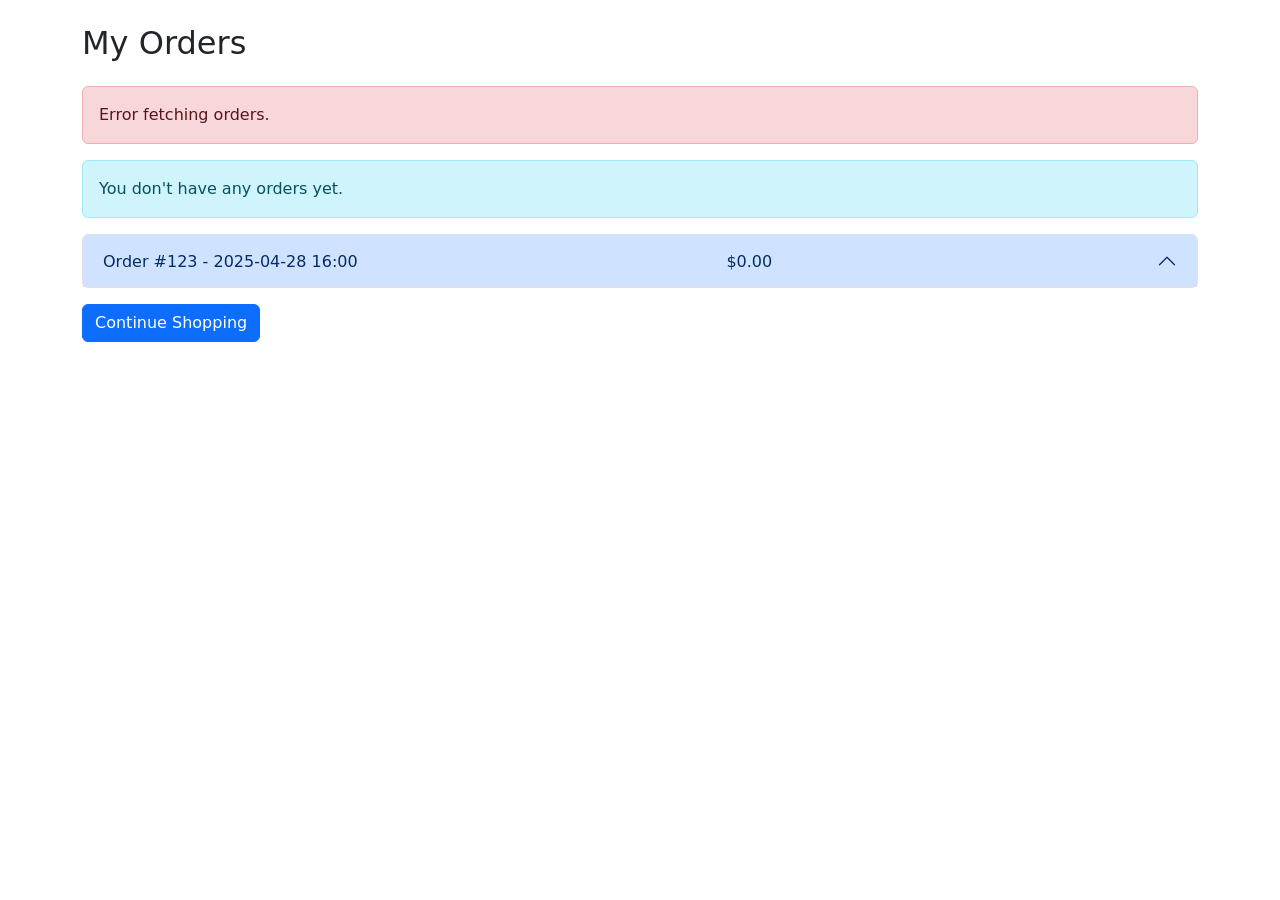
==== target/bookstore-0.0.1-SNAPSHOT/WEB-INF/classes/templates/orders.html @ 92bdcd41 "added" ====
<!DOCTYPE html>
<html xmlns:th="http://www.thymeleaf.org" xmlns:sec="http://www.thymeleaf.org/extras/spring-security">
<head>
    <meta charset="UTF-8">
    <meta name="viewport" content="width=device-width, initial-scale=1.0">
    <title>Order History</title>
    <link href="https://cdn.jsdelivr.net/npm/bootstrap@5.3.0/dist/css/bootstrap.min.css" rel="stylesheet">
    <link rel="stylesheet" th:href="@{/css/style.css}">
</head>
<body>

<div th:replace="~{fragments/header :: header}"></div>

<div class="container mt-4">
    <h2 class="mb-4">My Orders</h2>

    <div th:if="${orderHistoryError}" class="alert alert-danger" role="alert">
        <span th:text="${orderHistoryError}">Error fetching orders.</span>
    </div>

    <div th:if="${orders == null || orders.isEmpty()}" class="alert alert-info" role="alert">
        You don't have any orders yet.
    </div>

    <div th:if="${orders != null && !orders.isEmpty()}">
        <div class="accordion" id="ordersAccordion">
            <div class="accordion-item" th:each="order, orderStat : ${orders}">
                <h2 class="accordion-header" th:id="'heading' + ${orderStat.index}">
                    <button class="accordion-button" type="button" data-bs-toggle="collapse" 
                            th:data-bs-target="'#collapse' + ${orderStat.index}" 
                            aria-expanded="true" th:aria-controls="'collapse' + ${orderStat.index}">
                        <span th:text="'Order #' + ${order.id} + ' - ' + ${#temporals.format(order.orderDate, 'yyyy-MM-dd HH:mm')}">Order #123 - 2025-04-28 16:00</span>
                        <span class="ms-auto me-3" th:text="${#numbers.formatCurrency(order.totalAmount)}">$0.00</span>
                    </button>
                </h2>
                <div th:id="'collapse' + ${orderStat.index}" class="accordion-collapse collapse" 
                     th:aria-labelledby="'heading' + ${orderStat.index}" data-bs-parent="#ordersAccordion">
                    <div class="accordion-body">
                        <table class="table table-sm">
                            <thead>
                                <tr>
                                    <th th:text="#{cart.book}">Book</th>
                                    <th th:text="#{cart.quantity}">Quantity</th>
                                    <th th:text="#{cart.price}">Price</th>
                                    <th th:text="#{cart.subtotal}">Subtotal</th>
                                </tr>
                            </thead>
                            <tbody>
                                <tr th:each="item : ${order.orderItems}">
                                    <td th:text="${item.book.title}">Book Title</td>
                                    <td th:text="${item.quantity}">1</td>
                                    <td th:text="${#numbers.formatCurrency(item.price)}">$0.00</td>
                                    <td th:text="${#numbers.formatCurrency(item.subtotal)}">$0.00</td>
                                </tr>
                            </tbody>
                            <tfoot>
                                <tr>
                                    <td colspan="3" class="text-end"><strong th:text="#{cart.total}">Total</strong></td>
                                    <td><strong th:text="${#numbers.formatCurrency(order.totalAmount)}">$0.00</strong></td>
                                </tr>
                            </tfoot>
                        </table>
                    </div>
                </div>
            </div>
        </div>
    </div>
    
    <div class="mt-3">
        <a th:href="@{/books}" class="btn btn-primary" th:text="#{cart.continue_shopping}">Continue Shopping</a>
    </div>
</div>

<div th:replace="~{fragments/footer :: footer}"></div>

<script src="https://cdn.jsdelivr.net/npm/bootstrap@5.3.0/dist/js/bootstrap.bundle.min.js"></script>
</body>
</html>
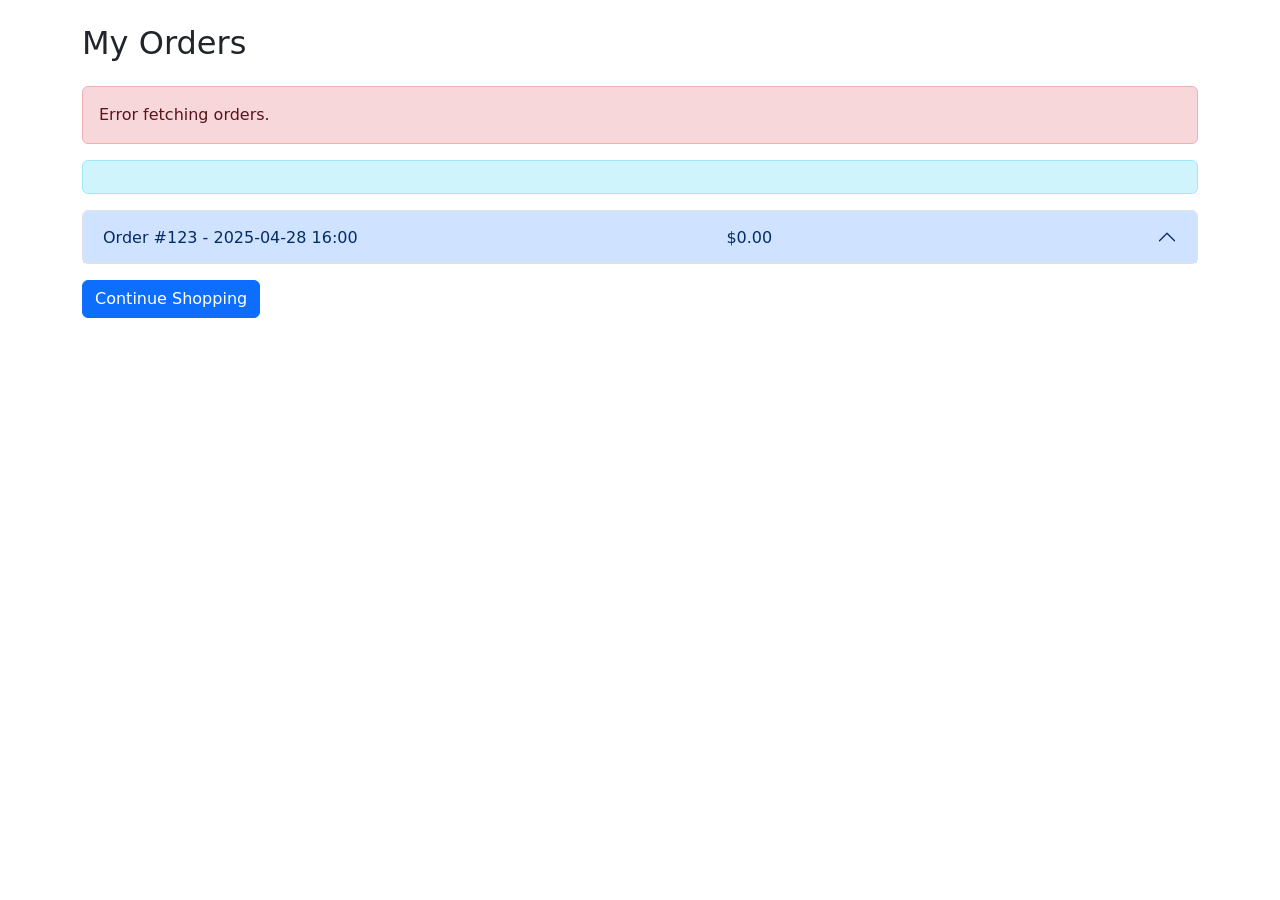
==== commit 263f9cda: "cleaning project with new war to deliver to assistant" ====
--- a/target/bookstore-0.0.1-SNAPSHOT/WEB-INF/classes/templates/orders.html
+++ b/target/bookstore-0.0.1-SNAPSHOT/WEB-INF/classes/templates/orders.html
@@ -12,15 +12,18 @@
 <div th:replace="~{fragments/header :: header}"></div>
 
 <div class="container mt-4">
-    <h2 class="mb-4">My Orders</h2>
+    <h2 class="mb-4" th:text="#{nav.my_orders}">My Orders</h2>
 
     <div th:if="${orderHistoryError}" class="alert alert-danger" role="alert">
         <span th:text="${orderHistoryError}">Error fetching orders.</span>
     </div>
 
-    <div th:if="${orders == null || orders.isEmpty()}" class="alert alert-info" role="alert">
-        You don't have any orders yet.
+    <div th:if="${orders == null || orders.isEmpty()}"
+         th:text="#{order.empty}"
+         class="alert alert-info"
+         role="alert">
     </div>
+
 
     <div th:if="${orders != null && !orders.isEmpty()}">
         <div class="accordion" id="ordersAccordion">
